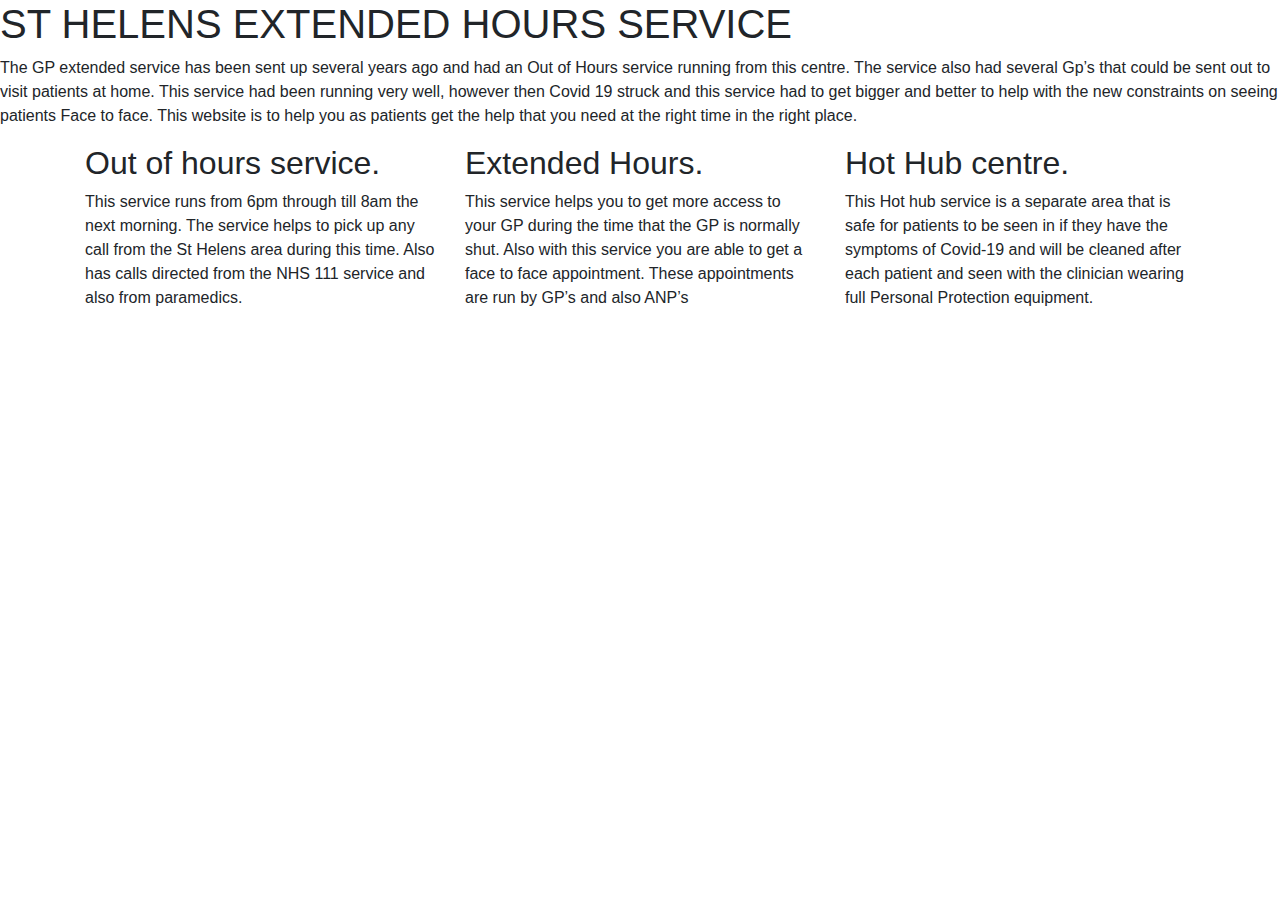
==== index.html @ f2128f71 "initial commit" ====
<!DOCTYPE html>
<html lang="en">
<head>
    <meta charset="UTF-8">
    <meta name="viewport" content="width=device-width, initial-scale=1.0">
    <link rel="stylesheet" href="https://stackpath.bootstrapcdn.com/bootstrap/4.5.2/css/bootstrap.min.css" type="text/css"/>
    <link rel="stylesheet" href="https://stackpath.bootstrapcdn.com/font-awesome/4.7.0/css/font-awesome.min.css" type="text/css"/>
    <title>About</title>
</head>
<body>
<H1>ST HELENS EXTENDED HOURS SERVICE</H1>
<p>The GP extended service has been sent up several years ago and had an Out of Hours service running from this centre.
  The service also had several Gp’s that could be sent out to visit patients at home.  
  This service had been running very well, however then Covid 19 struck and this service had to get bigger and better to help with the new constraints on seeing patients Face to face. 
   This website is to help you as patients get the help that you need at the right time in the right place.  </p>
    <div class="container">
  <div class="row">
    <div class="col-sm">
      <h2>Out of hours service.</h2>

    This service runs from 6pm through till 8am the next morning.  
    The service helps to pick up any call from the St Helens area during this time. 
    Also has calls directed from the NHS 111 service and also from paramedics.  

    </div>
    <div class="col-sm">
     <h2>Extended Hours.</h2>

    This service helps you to get more access to your GP during the time that the GP is normally shut. 
    Also with this service you are able to get a face to face appointment.  
    These appointments are run by GP’s and also ANP’s

    </div>
    <div class="col-sm">
     <h2> Hot Hub centre.</h2> 

    This Hot hub service is a separate area that is safe for patients to be seen in if they have the symptoms of Covid-19
    and will be cleaned after each patient and seen with the clinician wearing full Personal Protection equipment.  

    </div>
  </div>
</div>
</body>
</html>
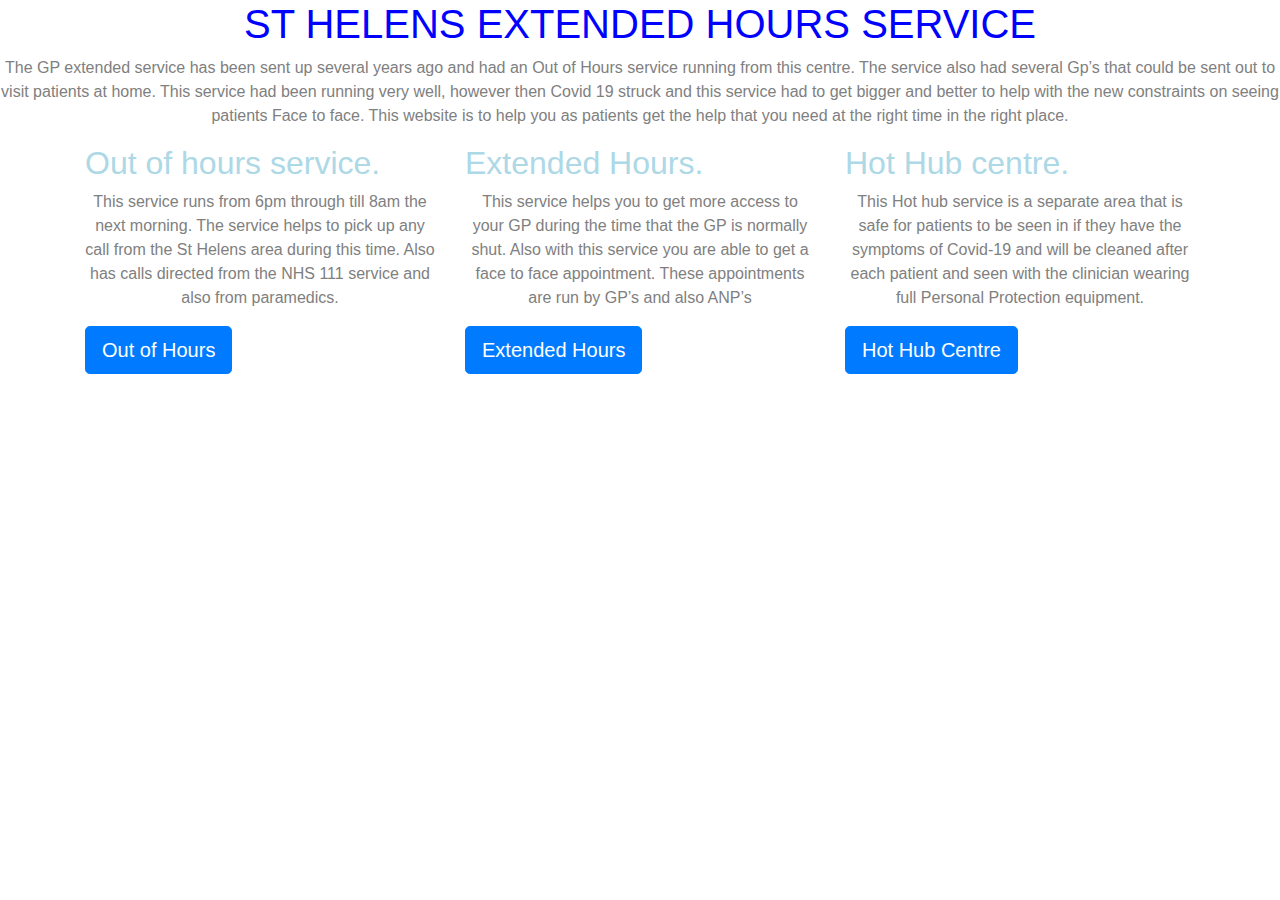
==== commit 45393d93: "intial commit" ====
--- a/index.html
+++ b/index.html
@@ -5,38 +5,42 @@
     <meta name="viewport" content="width=device-width, initial-scale=1.0">
     <link rel="stylesheet" href="https://stackpath.bootstrapcdn.com/bootstrap/4.5.2/css/bootstrap.min.css" type="text/css"/>
     <link rel="stylesheet" href="https://stackpath.bootstrapcdn.com/font-awesome/4.7.0/css/font-awesome.min.css" type="text/css"/>
+    <link rel="stylesheet" href="assets/css/style.css"/>
     <title>About</title>
 </head>
 <body>
-<H1>ST HELENS EXTENDED HOURS SERVICE</H1>
+<h1>ST HELENS EXTENDED HOURS SERVICE</h1>
 <p>The GP extended service has been sent up several years ago and had an Out of Hours service running from this centre.
   The service also had several Gp’s that could be sent out to visit patients at home.  
-  This service had been running very well, however then Covid 19 struck and this service had to get bigger and better to help with the new constraints on seeing patients Face to face. 
+  This service had been running very well, however then Covid 19 struck and this service had to get bigger and better 
+  to help with the new constraints on seeing patients Face to face. 
    This website is to help you as patients get the help that you need at the right time in the right place.  </p>
     <div class="container">
   <div class="row">
     <div class="col-sm">
       <h2>Out of hours service.</h2>
 
-    This service runs from 6pm through till 8am the next morning.  
+    <p>This service runs from 6pm through till 8am the next morning.  
     The service helps to pick up any call from the St Helens area during this time. 
-    Also has calls directed from the NHS 111 service and also from paramedics.  
-
+    Also has calls directed from the NHS 111 service and also from paramedics. </p> 
+     <button type="button" class="btn btn-primary btn-lg">Out of Hours</button>
     </div>
     <div class="col-sm">
+    
+
      <h2>Extended Hours.</h2>
 
-    This service helps you to get more access to your GP during the time that the GP is normally shut. 
+    <p>This service helps you to get more access to your GP during the time that the GP is normally shut. 
     Also with this service you are able to get a face to face appointment.  
-    These appointments are run by GP’s and also ANP’s
-
+    These appointments are run by GP’s and also ANP’s</p>
+    <button type="button" class="btn btn-primary btn-lg">Extended Hours</button>
     </div>
     <div class="col-sm">
      <h2> Hot Hub centre.</h2> 
 
-    This Hot hub service is a separate area that is safe for patients to be seen in if they have the symptoms of Covid-19
-    and will be cleaned after each patient and seen with the clinician wearing full Personal Protection equipment.  
-
+    <p>This Hot hub service is a separate area that is safe for patients to be seen in if they have the symptoms of Covid-19
+    and will be cleaned after each patient and seen with the clinician wearing full Personal Protection equipment.</P>  
+    <button type="button" class="btn btn-primary btn-lg">Hot Hub Centre</button>
     </div>
   </div>
 </div>
--- a/assets/css/style.css
+++ b/assets/css/style.css
@@ -0,0 +1,22 @@
+
+@import url('https://fonts.googleapis.com/css2?family=Raleway:ital,wght@0,100;0,200;0,300;0,400;0,500;0,531;0,600;0,700;1,100;1,200;1,300;1,400;1,500;1,531;1,600;1,700&display=swap');
+
+
+
+h1 {
+color:blue;
+font-weight: 3px;
+text-align: center;
+
+}
+
+p{
+    color:grey;
+    text-align: center;
+    
+
+}
+
+h2{ 
+    color:lightblue;
+}